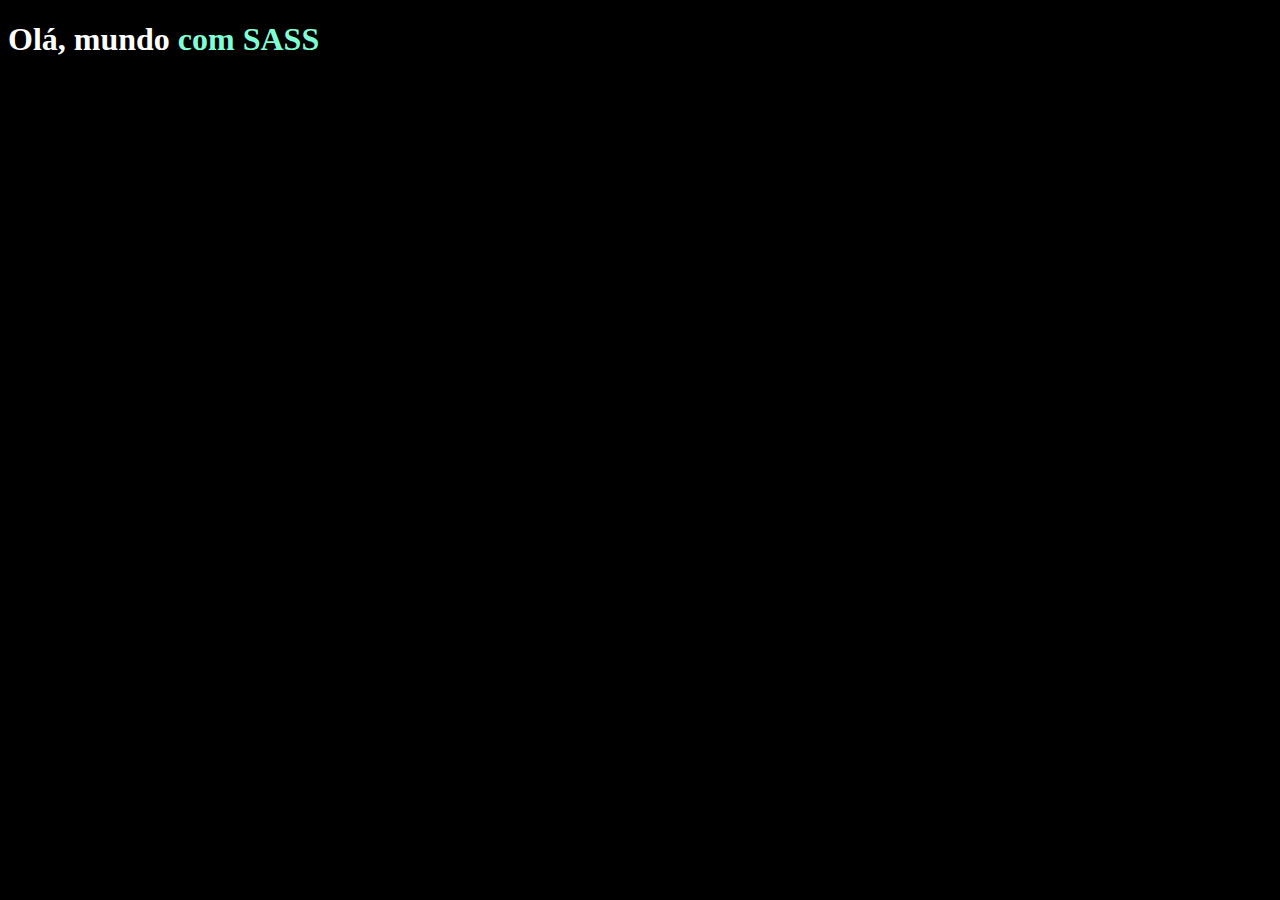
==== scss-basics/index.html @ b3c374bf "add sass studies" ====
<!DOCTYPE html>
<html lang="en">
    <head>
        <meta charset="UTF-8" />
        <meta http-equiv="X-UA-Compatible" content="IE=edge" />
        <meta name="viewport" content="width=device-width, initial-scale=1.0" />
        <title>Document</title>
        <link rel="stylesheet" href="css/style.css" />
    </head>
    <body>
        <h1>Olá, mundo <span>com SASS</span></h1>
    </body>
</html>
---- scss-basics/css/style.css ----
body {
  background-color: black;
}

body h1 {
  color: white;
}

body h1 span {
  color: aquamarine;
}
/*# sourceMappingURL=style.css.map */
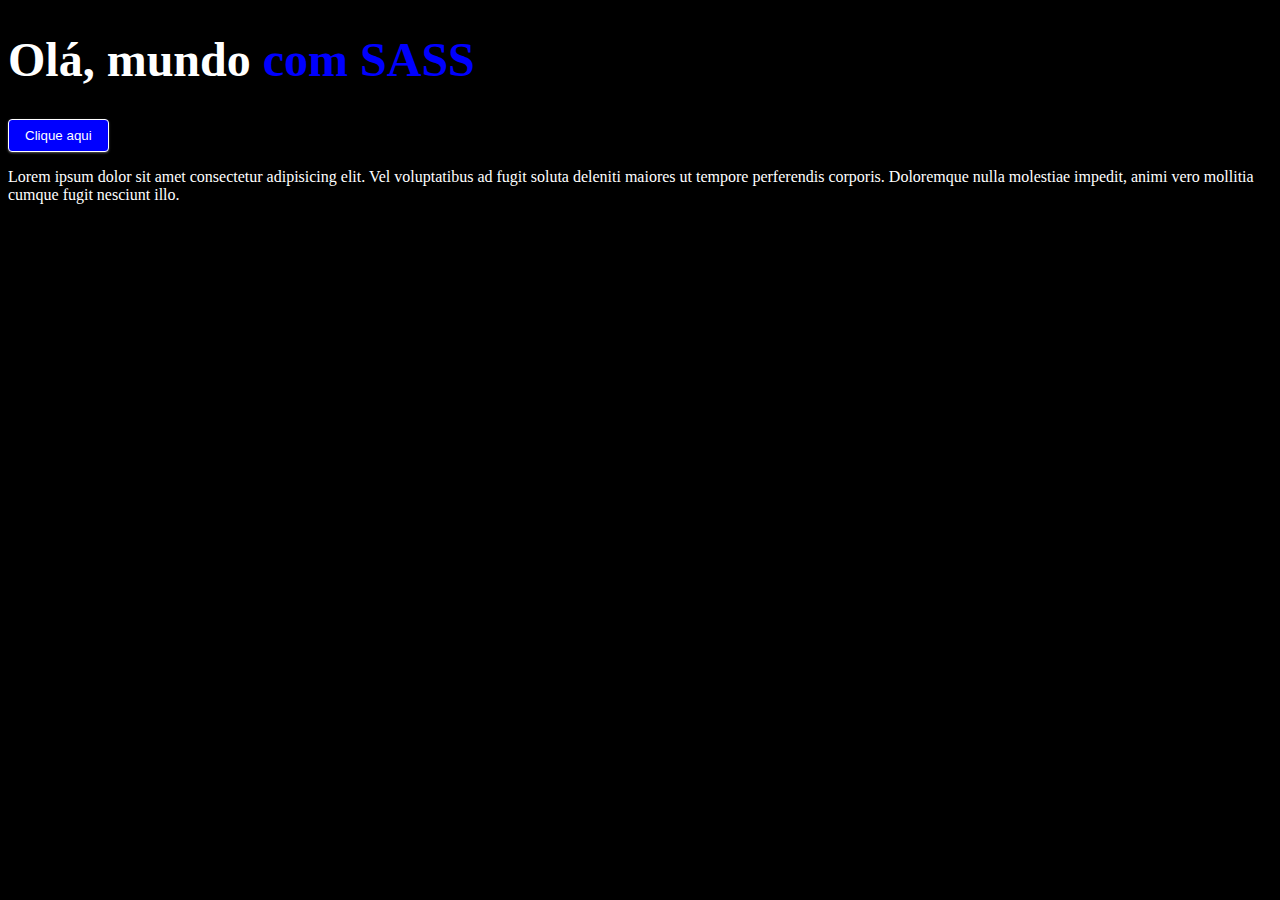
==== commit 1550e7bd: "include grid system with sass lib" ====
--- a/scss-basics/index.html
+++ b/scss-basics/index.html
@@ -9,5 +9,12 @@
     </head>
     <body>
         <h1>Olá, mundo <span>com SASS</span></h1>
+        <button>Clique aqui</button>
+        <p>
+            Lorem ipsum dolor sit amet consectetur adipisicing elit. Vel
+            voluptatibus ad fugit soluta deleniti maiores ut tempore perferendis
+            corporis. Doloremque nulla molestiae impedit, animi vero mollitia
+            cumque fugit nesciunt illo.
+        </p>
     </body>
 </html>
--- a/scss-basics/css/style.css
+++ b/scss-basics/css/style.css
@@ -1,12 +1,48 @@
 body {
-  background-color: black;
+  background-color: #000000;
 }
 
 body h1 {
-  color: white;
+  color: #ffffff;
+  font-size: 48px;
 }
 
 body h1 span {
-  color: aquamarine;
+  color: #0000ff;
+}
+
+body button {
+  color: #ffffff;
+  background-color: #0000ff;
+  -webkit-box-shadow: 0 1px 3px rgba(255, 255, 255, 0.12), 0 1px 2px rgba(255, 255, 255, 0.24);
+          box-shadow: 0 1px 3px rgba(255, 255, 255, 0.12), 0 1px 2px rgba(255, 255, 255, 0.24);
+  border: none;
+  padding: 8px 16px;
+  cursor: pointer;
+  -webkit-transition: ease-in-out 250ms;
+  transition: ease-in-out 250ms;
+  border-color: #ffffff;
+  border-width: 1px;
+  border-style: solid;
+  border-radius: 4px;
+}
+
+body button:hover {
+  background-color: #00bfff;
+}
+
+body button:active {
+  background-color: #00008b;
+}
+
+body p {
+  color: #ffffff;
+  background-color: #000000;
+}
+
+@media screen and (max-width: 960px) {
+  body p {
+    background-color: deeppink;
+  }
 }
 /*# sourceMappingURL=style.css.map */